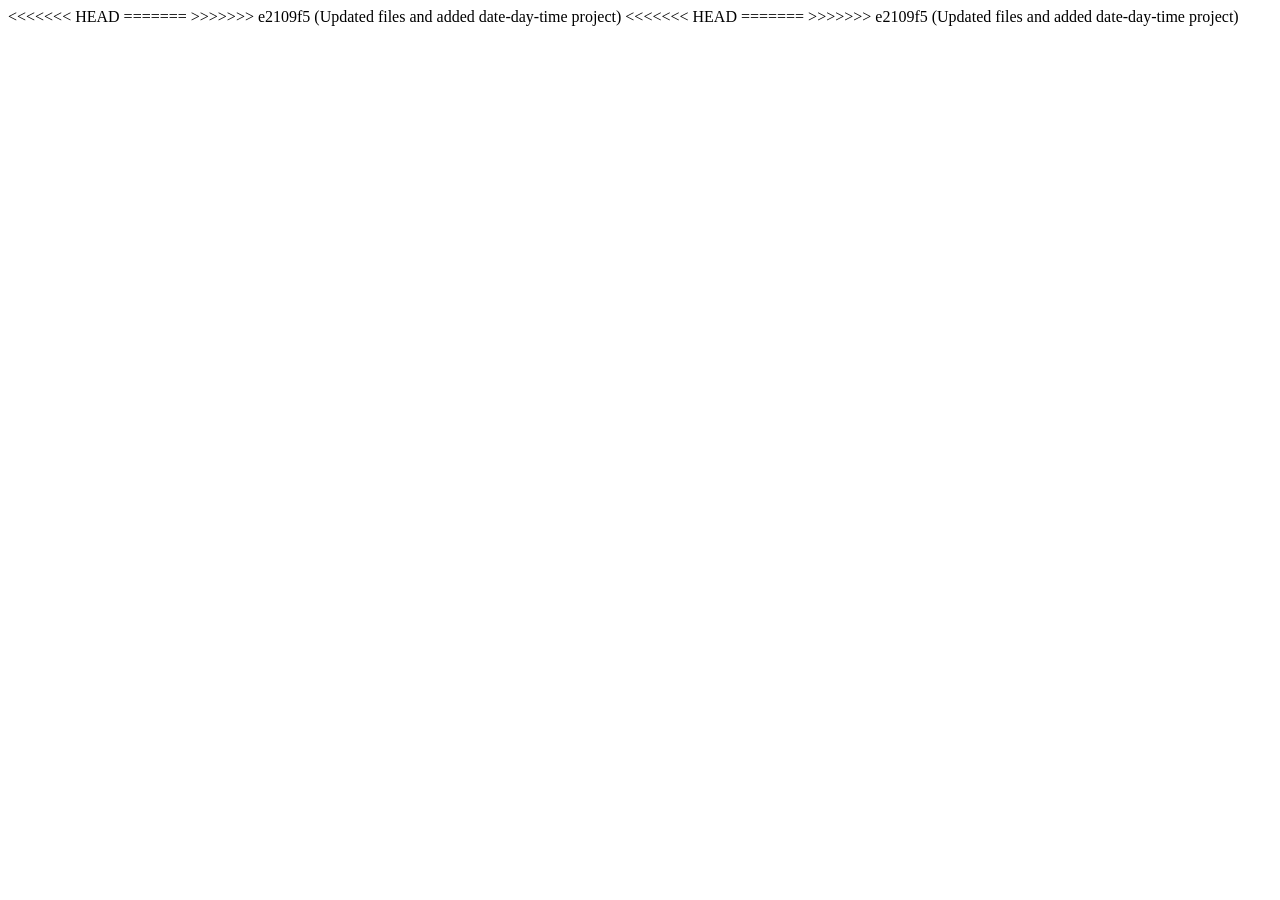
==== currency.html @ 9d4fc5c2 "Added date-day-time feature and updated files" ====
<<<<<<< HEAD

=======
>>>>>>> e2109f5 (Updated files and added date-day-time project)
<!DOCTYPE html>
<html>
    <head>
        <meta charset="UTF-8">
        <title>Currency Converter</title>
    </head>
    <body>
        <script>
           let country = prompt("Enter country name:");
            let amount = Number(prompt("Enter amount:"));

            let rate;
            let currencyName;
            let symbol;

            switch(country.toLowerCase()) {

                case "india":
                    rate = 1;
                    currencyName = "Indian Rupee";
                    symbol = "₹";
                    break;

                case "usa":
<<<<<<< HEAD
                    rate = 92;
=======
                    rate = 83;
>>>>>>> e2109f5 (Updated files and added date-day-time project)
                    currencyName = "US Dollar";
                    symbol = "$";
                    break;

                case "japan":
                    rate = 0.55;
                    currencyName = "Japanese Yen";
                    symbol = "¥";
                    break;

                case "uk":
                    rate = 105;
                    currencyName = "British Pound";
                    symbol = "£";
                    break;

                case "europe":
                    rate = 90;
                    currencyName = "Euro";
                    symbol = "€";
                    break;

                default:
                    console.log("Invalid country!");
                    rate = null;
            }

            if(rate !== null){
                let result = amount * rate;

                console.log("Country:", country);
                console.log("Currency:", currencyName, symbol);
                console.log("Converted Amount:", result.toFixed(2), "INR");
            }

            
        </script>
<<<<<<< HEAD
    </body>
=======
    </body>
>>>>>>> e2109f5 (Updated files and added date-day-time project)
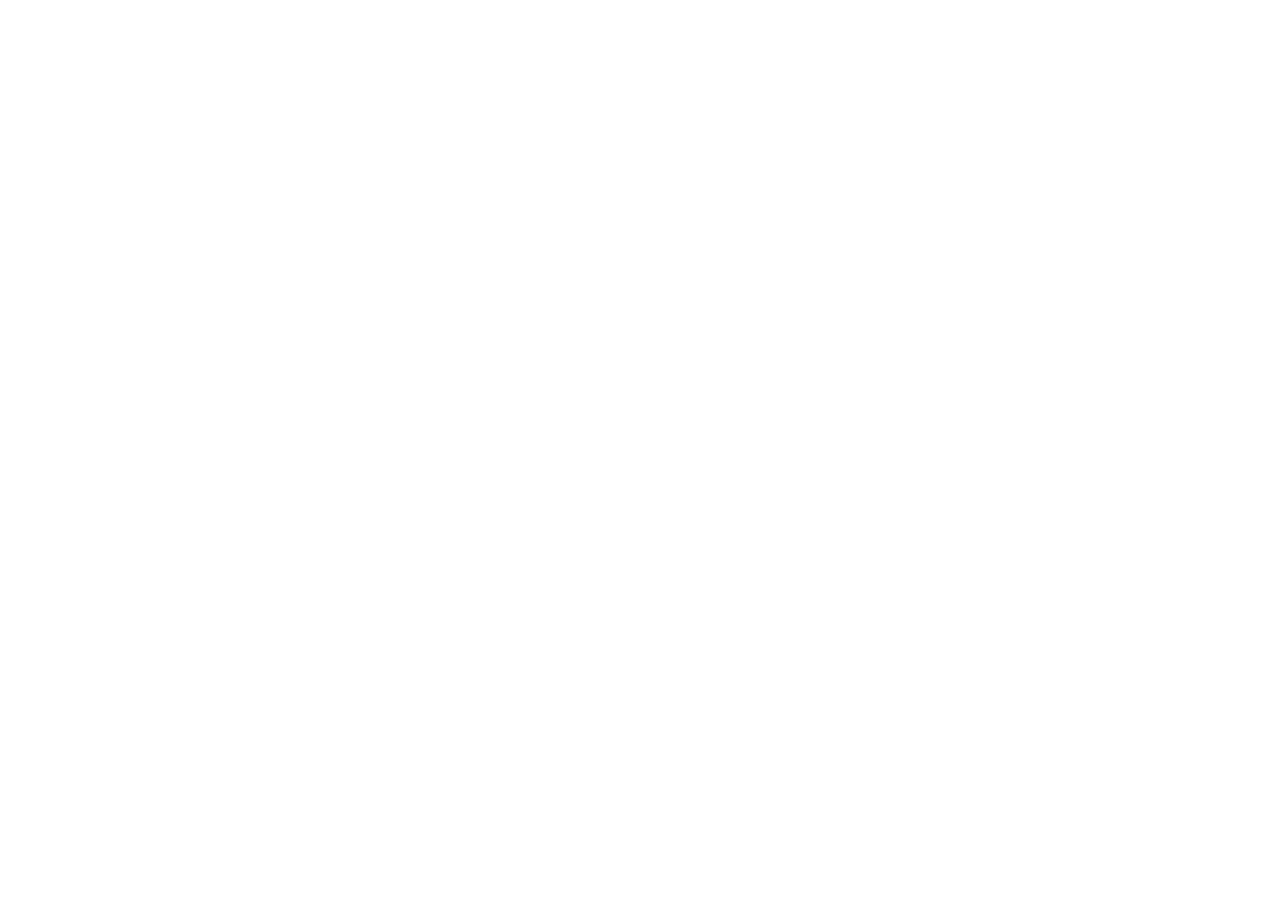
==== commit 2eed2c90: "Final update" ====
--- a/currency.html
+++ b/currency.html
@@ -1,7 +1,4 @@
-<<<<<<< HEAD
 
-=======
->>>>>>> e2109f5 (Updated files and added date-day-time project)
 <!DOCTYPE html>
 <html>
     <head>
@@ -26,11 +23,7 @@
                     break;
 
                 case "usa":
-<<<<<<< HEAD
                     rate = 92;
-=======
-                    rate = 83;
->>>>>>> e2109f5 (Updated files and added date-day-time project)
                     currencyName = "US Dollar";
                     symbol = "$";
                     break;
@@ -68,8 +61,4 @@
 
             
         </script>
-<<<<<<< HEAD
     </body>
-=======
-    </body>
->>>>>>> e2109f5 (Updated files and added date-day-time project)
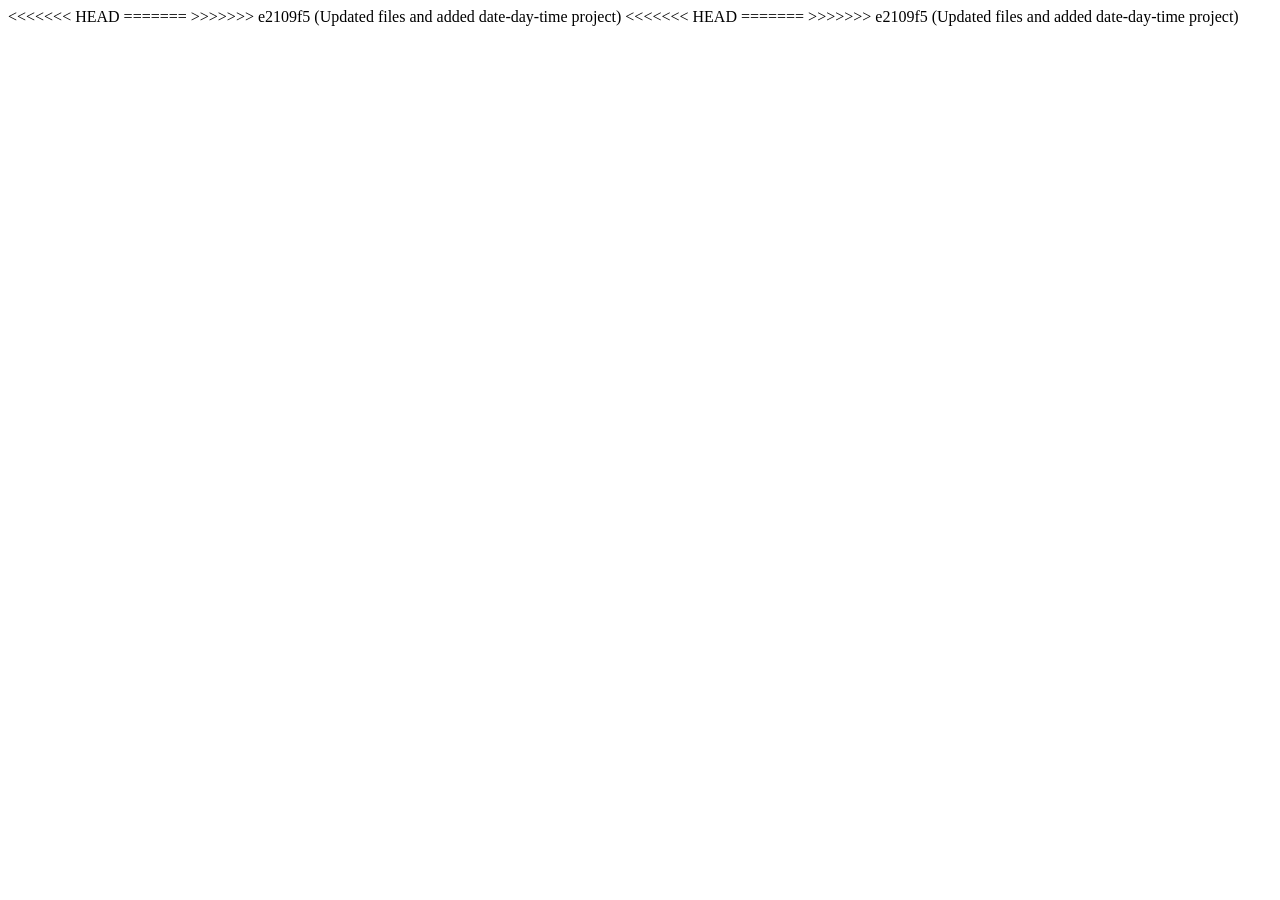
==== commit 953fcaf9: "curr" ====
--- a/currency.html
+++ b/currency.html
@@ -1,64 +1,75 @@
-
-<!DOCTYPE html>
-<html>
-    <head>
-        <meta charset="UTF-8">
-        <title>Currency Converter</title>
-    </head>
-    <body>
-        <script>
-           let country = prompt("Enter country name:");
-            let amount = Number(prompt("Enter amount:"));
-
-            let rate;
-            let currencyName;
-            let symbol;
-
-            switch(country.toLowerCase()) {
-
-                case "india":
-                    rate = 1;
-                    currencyName = "Indian Rupee";
-                    symbol = "₹";
-                    break;
-
-                case "usa":
-                    rate = 92;
-                    currencyName = "US Dollar";
-                    symbol = "$";
-                    break;
-
-                case "japan":
-                    rate = 0.55;
-                    currencyName = "Japanese Yen";
-                    symbol = "¥";
-                    break;
-
-                case "uk":
-                    rate = 105;
-                    currencyName = "British Pound";
-                    symbol = "£";
-                    break;
-
-                case "europe":
-                    rate = 90;
-                    currencyName = "Euro";
-                    symbol = "€";
-                    break;
-
-                default:
-                    console.log("Invalid country!");
-                    rate = null;
-            }
-
-            if(rate !== null){
-                let result = amount * rate;
-
-                console.log("Country:", country);
-                console.log("Currency:", currencyName, symbol);
-                console.log("Converted Amount:", result.toFixed(2), "INR");
-            }
-
-            
-        </script>
-    </body>
+<<<<<<< HEAD
+
+=======
+>>>>>>> e2109f5 (Updated files and added date-day-time project)
+<!DOCTYPE html>
+<html>
+    <head>
+        <meta charset="UTF-8">
+        <title>Currency Converter</title>
+    </head>
+    <body>
+        <script>
+           let country = prompt("Enter country name:");
+            let amount = Number(prompt("Enter amount:"));
+
+            let rate;
+            let currencyName;
+            let symbol;
+
+            switch(country.toLowerCase()) {
+
+                case "india":
+                    rate = 1;
+                    currencyName = "Indian Rupee";
+                    symbol = "₹";
+                    break;
+
+                case "usa":
+<<<<<<< HEAD
+                    rate = 92;
+=======
+                    rate = 83;
+>>>>>>> e2109f5 (Updated files and added date-day-time project)
+                    currencyName = "US Dollar";
+                    symbol = "$";
+                    break;
+
+                case "japan":
+                    rate = 0.55;
+                    currencyName = "Japanese Yen";
+                    symbol = "¥";
+                    break;
+
+                case "uk":
+                    rate = 105;
+                    currencyName = "British Pound";
+                    symbol = "£";
+                    break;
+
+                case "europe":
+                    rate = 90;
+                    currencyName = "Euro";
+                    symbol = "€";
+                    break;
+
+                default:
+                    console.log("Invalid country!");
+                    rate = null;
+            }
+
+            if(rate !== null){
+                let result = amount * rate;
+
+                console.log("Country:", country);
+                console.log("Currency:", currencyName, symbol);
+                console.log("Converted Amount:", result.toFixed(2), "INR");
+            }
+
+            
+        </script>
+<<<<<<< HEAD
+    </body>
+=======
+    </body>
+>>>>>>> e2109f5 (Updated files and added date-day-time project)
